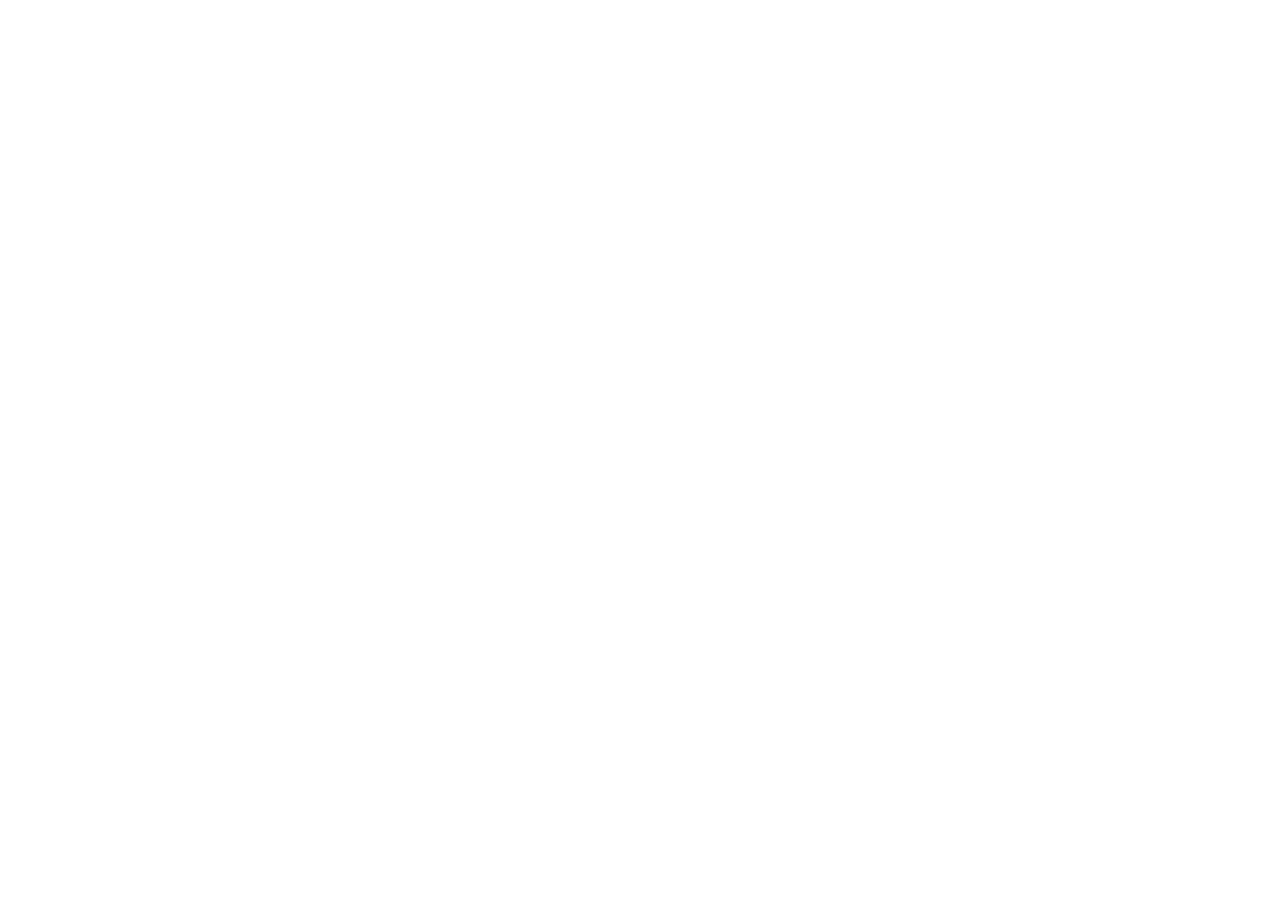
==== index.html @ e2e48331 "Update and rename mtxd.html to index.html" ====
<html>
    <head>
    <meta charset="UTF-8">
    <html lang="PL">
        <style>
           #lewa{
           border-color: red;
            flex:1 ;
            height: 100%;
           } 
        </style>
    </head>
    <body>
     <header>
      <main>

      </main>  
     </header>
     <main>
      <section id="lewa">
      </section>
      <section id="prawa">
      </section>
     </main>   
    </body>
</html>
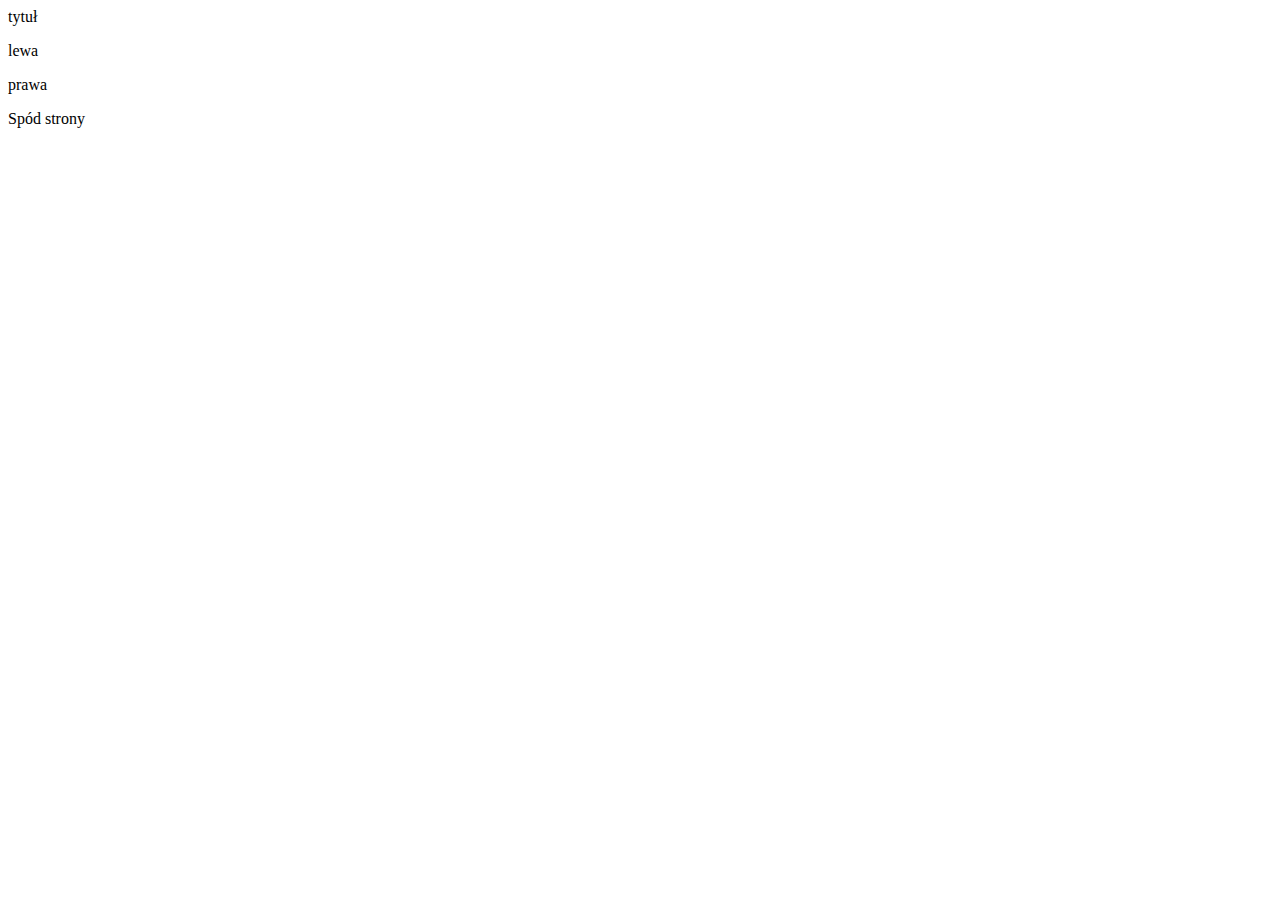
==== commit 01886406: "Update index.html" ====
--- a/index.html
+++ b/index.html
@@ -1,26 +1,29 @@
-<html>
-    <head>
+<!DOCTYPE html>
+<html lang="pl">
+<head>
     <meta charset="UTF-8">
-    <html lang="PL">
-        <style>
-           #lewa{
-           border-color: red;
-            flex:1 ;
-            height: 100%;
-           } 
-        </style>
-    </head>
-    <body>
-     <header>
-      <main>
+    <link rel="stylesheet" type="text/css" href="style.css">
+    <title>header</title>
+</head>
+<body>
 
-      </main>  
-     </header>
-     <main>
-      <section id="lewa">
-      </section>
-      <section id="prawa">
-      </section>
-     </main>   
-    </body>
+<header>
+ <h1=center>tytuł</h1>   
+
+</header>
+
+<main>
+    <section id="lewa">
+        <p>lewa</p>
+    </section>
+    <section id="prawa">
+        <p>prawa</p>
+    </section>
+</main>
+
+<footer>
+    <p>Spód strony</p>
+</footer>
+
+</body>
 </html>
